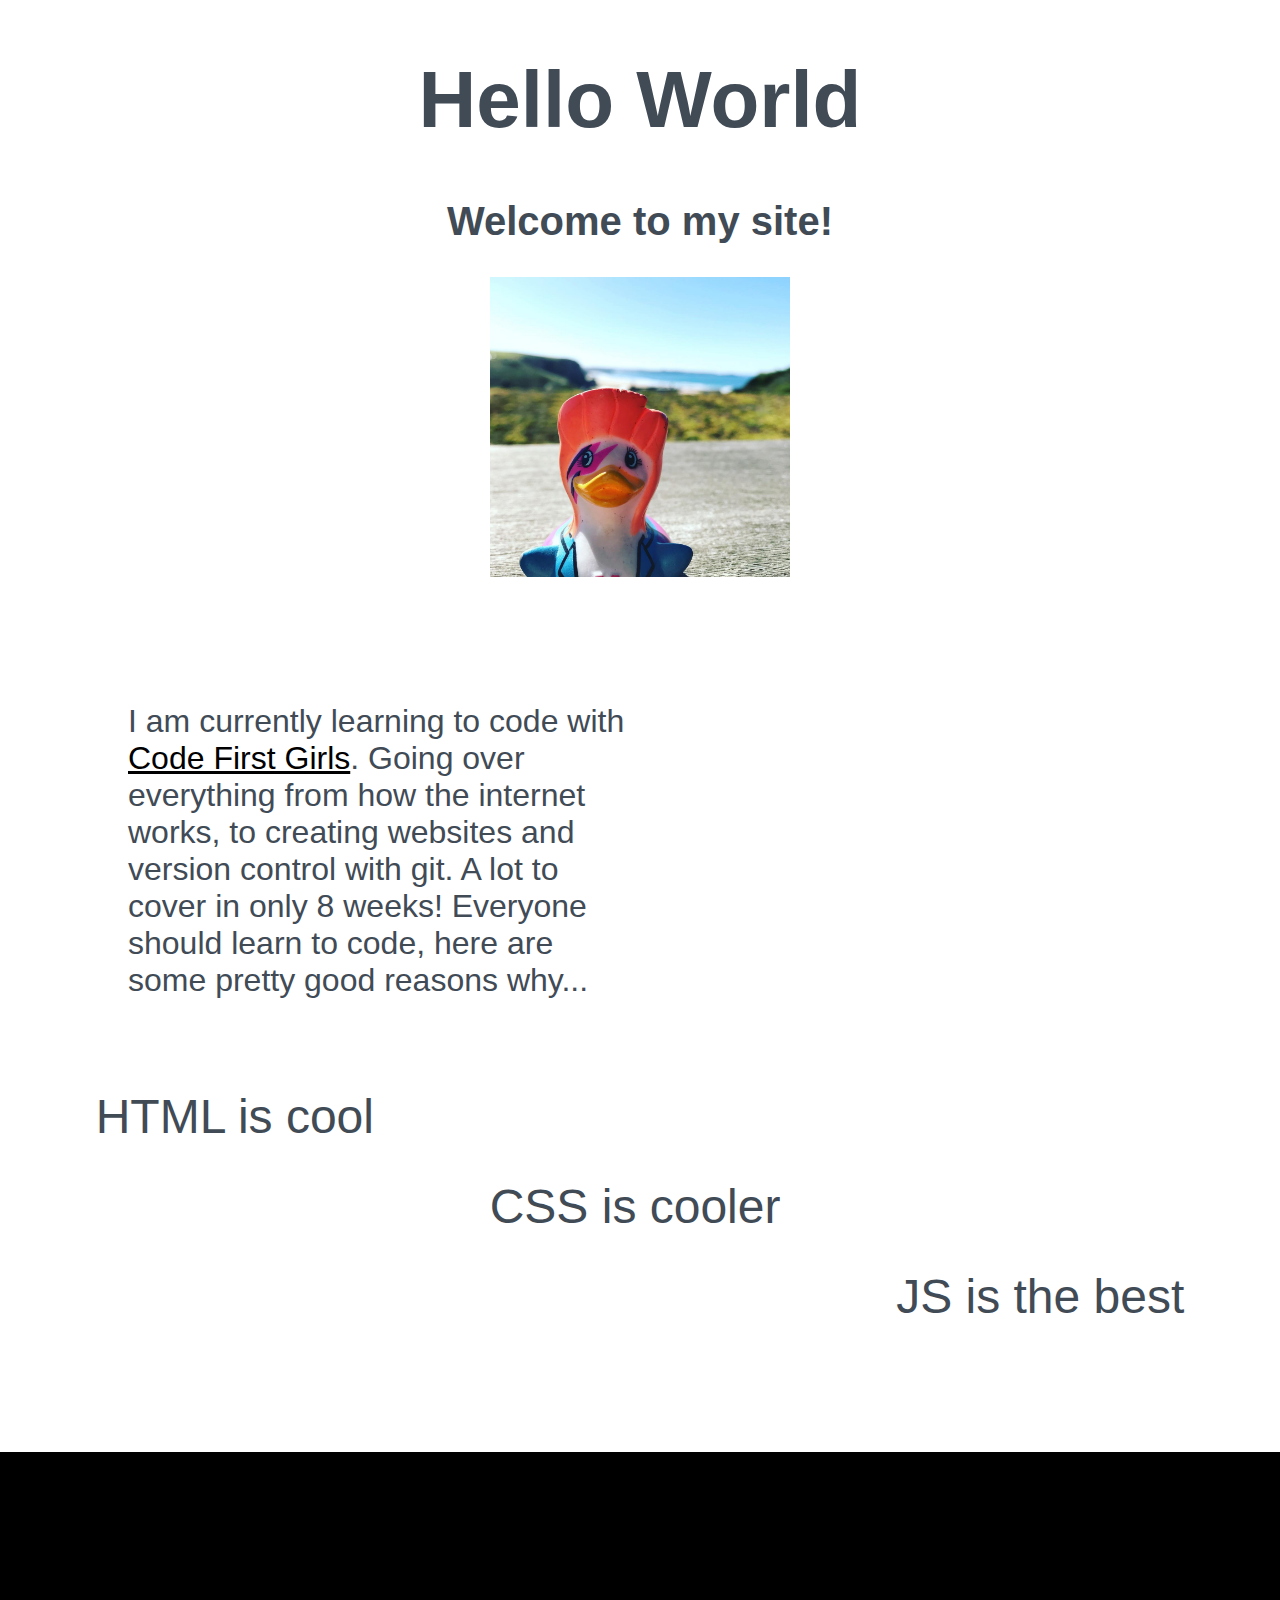
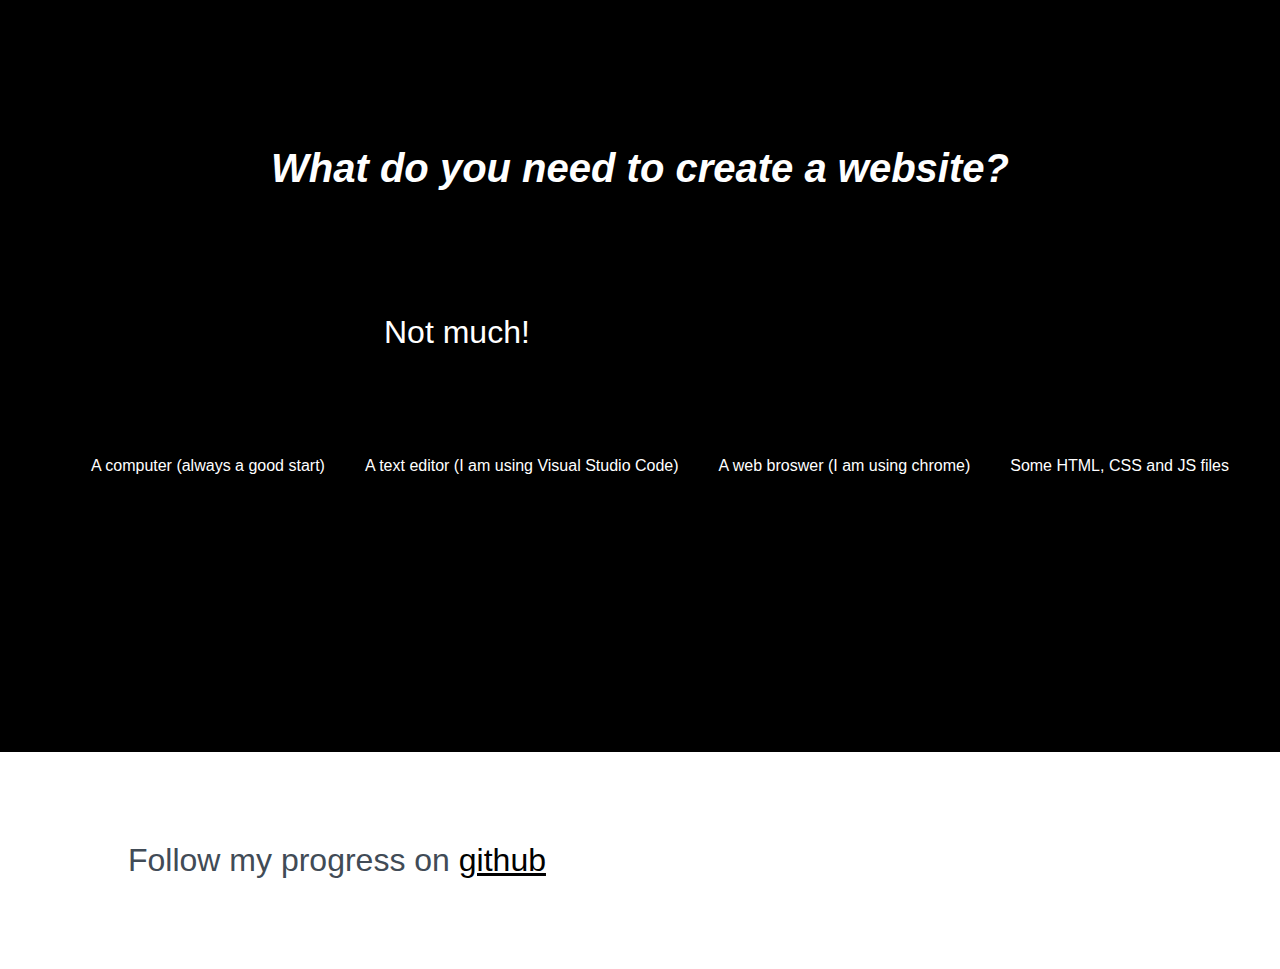
==== index.html @ 64db7e33 "initial comit 2" ====
<!DOCTYPE html>
<html>
<head>
    <link rel="stylesheet" type="text/css" href="css/style.css">
       <title>Exercise 1</title>
</head>
<body>
    <div>
    <h1>Hello World</h1>
    <h2>Welcome to my site!</h2>

    <img src="duck.jpg" alt="A Duck" width="300px">
<br>
<br>
<p> I am currently learning to code with <a href=https://www.codefirstgirls.org.uk/>Code First Girls</a>. Going over everything from how the 
internet works, to creating websites and version control with git. A lot to cover in only 8 weeks!
Everyone should learn to code, here are some pretty good reasons why...</p>

<ol>
    <li>HTML is cool</li>
    <li id="lower"> CSS is cooler</li>
    <li id="lowest"> JS is the best</li>
</ol>
</div>
<div class="contrast">
<h2><em>What do you need to create a website?</em></h2>

<p>Not much!</p>
<ul>
    <li>A computer (always a good start)</li>
    <li>A text editor (I am using Visual Studio Code)</li>
    <li>A web broswer (I am using chrome)</li>
    <li>Some HTML, CSS and JS files</li>
</ul>
</div>
<p>Follow my progress on <a href=https://github.com/>github</a></p>
</body>
</html>
---- css/style.css ----
body{
    color:rgb(65, 75, 86);
    font-family:arial;
    margin:0px;
}
div{
    min-height:100vh;
    width:100vw;
}
h1,h2{
    text-align:center;
}
h1{
    font-size:5em
}
h2{
    font-size:2.5em
}
img{
    display: flex;
    margin: 0 auto;
    padding: 20px
    border-radius: 130px;
}
p{
    width:40%;
    margin: 10vh 10vw;
    font-size:2em;
}
a{
    color:rgb(0, 0, 0);
}
ol{
    list-style:none;
    padding:0;
    margin-bottom:10%;
    font-size:3em;
    display: flex;
    justify-content: space-evenly;
}
li#lower{
    margin-top: 7%;
}
li#lowest{
    margin-top:14%
}
div.contrast{
    background-color:rgb(0,0,0);
    color: rgb(255,255,255);
    display: flex;
    justify-content: center;
    align-items: center;
    flex-direction:column;
}
ul{
    list-style:none;
    display:flex
}
 li {
    margin: 0 20px;
    transition: 0.6s ease;
 }
 li:hover{
     font-size:1.2em;
     transition: 0.6s ease;
 }
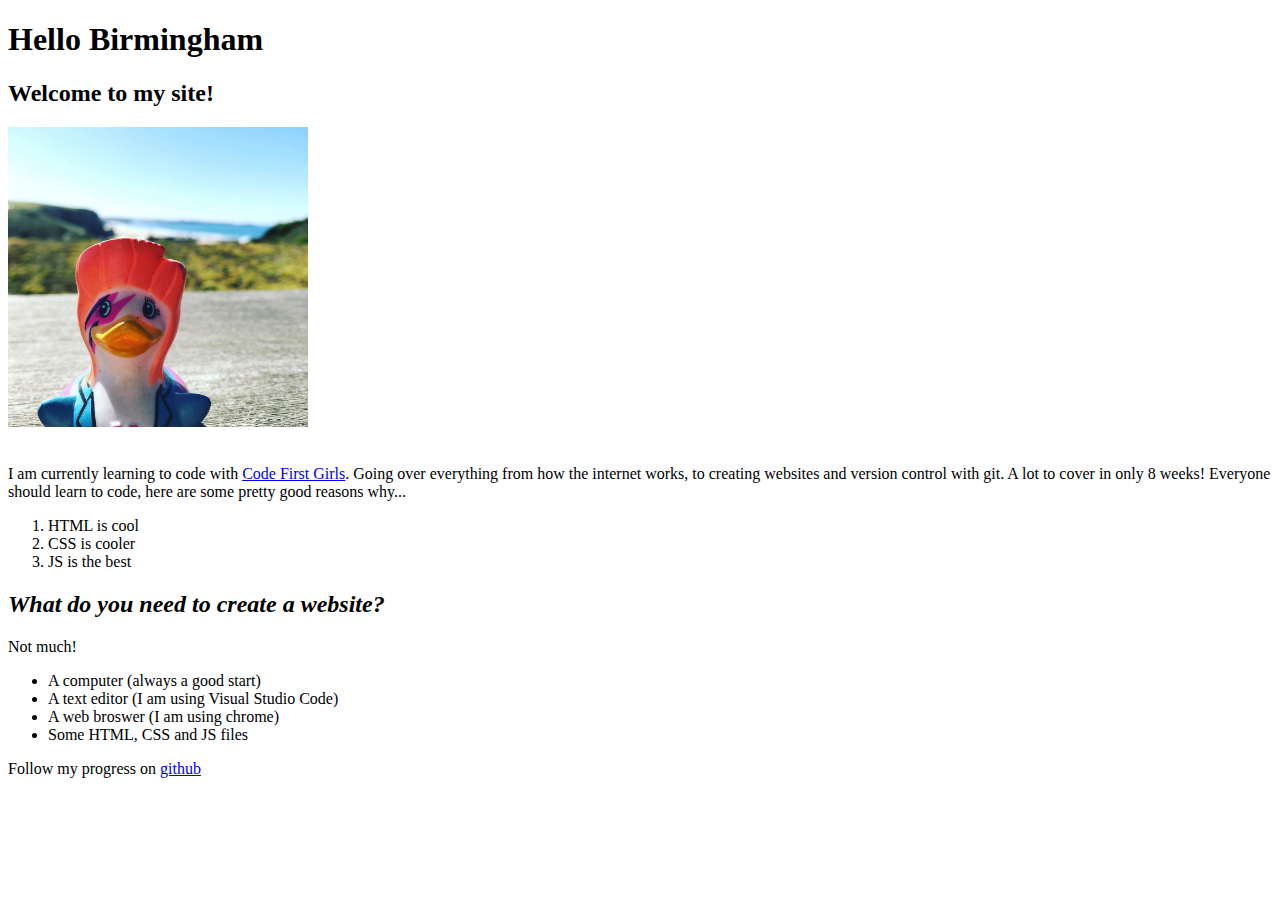
==== commit 52096519: "Commit 3" ====
--- a/index.html
+++ b/index.html
@@ -1,12 +1,12 @@
 <!DOCTYPE html>
 <html>
 <head>
-    <link rel="stylesheet" type="text/css" href="css/style.css">
+    <link rel="stylesheet" type="text/css" href="css/style.csss">
        <title>Exercise 1</title>
 </head>
 <body>
     <div>
-    <h1>Hello World</h1>
+    <h1>Hello Birmingham</h1>
     <h2>Welcome to my site!</h2>
 
     <img src="duck.jpg" alt="A Duck" width="300px">
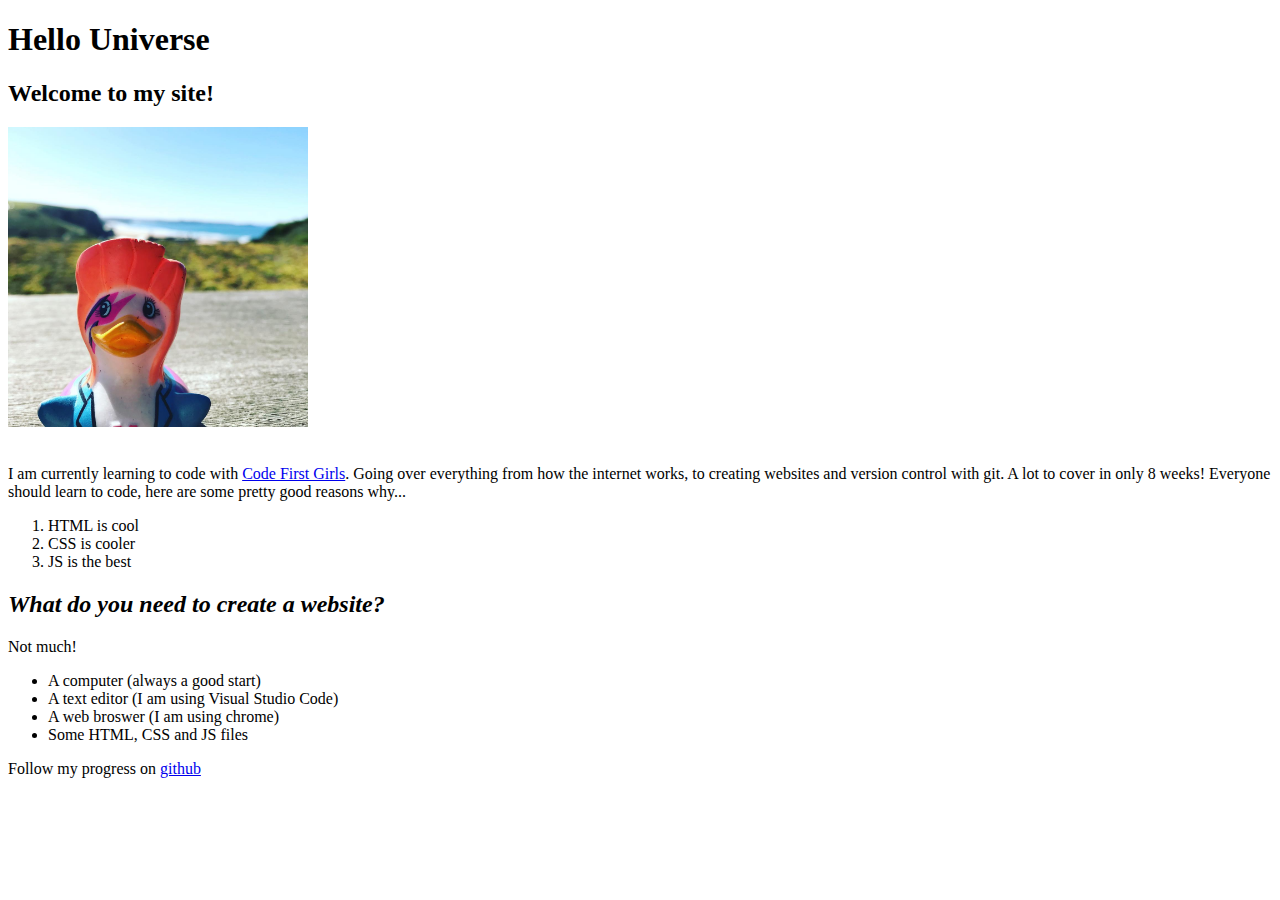
==== commit 680e1392: "Commit 4" ====
--- a/index.html
+++ b/index.html
@@ -6,7 +6,7 @@
 </head>
 <body>
     <div>
-    <h1>Hello Birmingham</h1>
+    <h1>Hello Universe</h1>
     <h2>Welcome to my site!</h2>
 
     <img src="duck.jpg" alt="A Duck" width="300px">
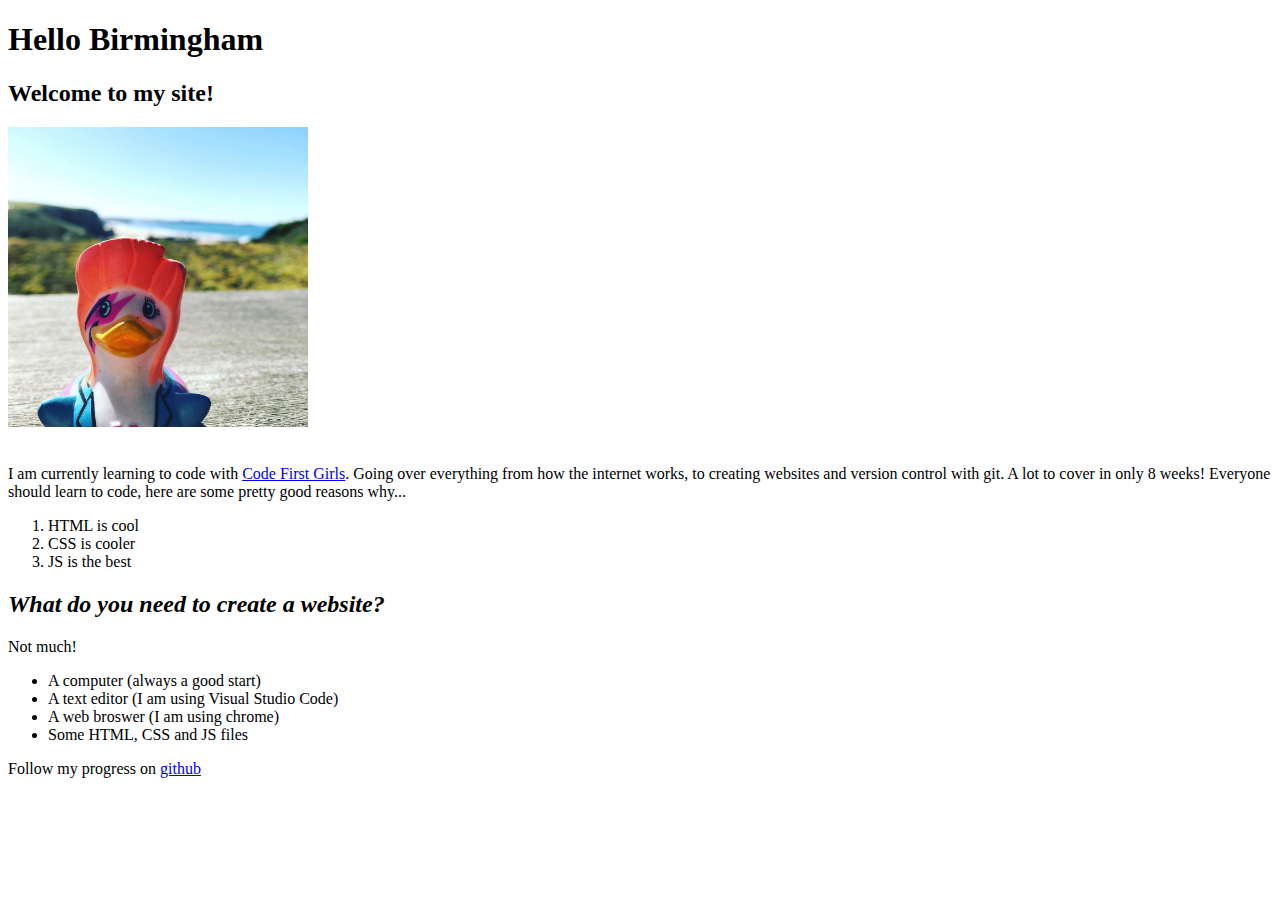
==== commit 0d19894c: "Revert "Commit 4"" ====
--- a/index.html
+++ b/index.html
@@ -6,7 +6,7 @@
 </head>
 <body>
     <div>
-    <h1>Hello Universe</h1>
+    <h1>Hello Birmingham</h1>
     <h2>Welcome to my site!</h2>
 
     <img src="duck.jpg" alt="A Duck" width="300px">
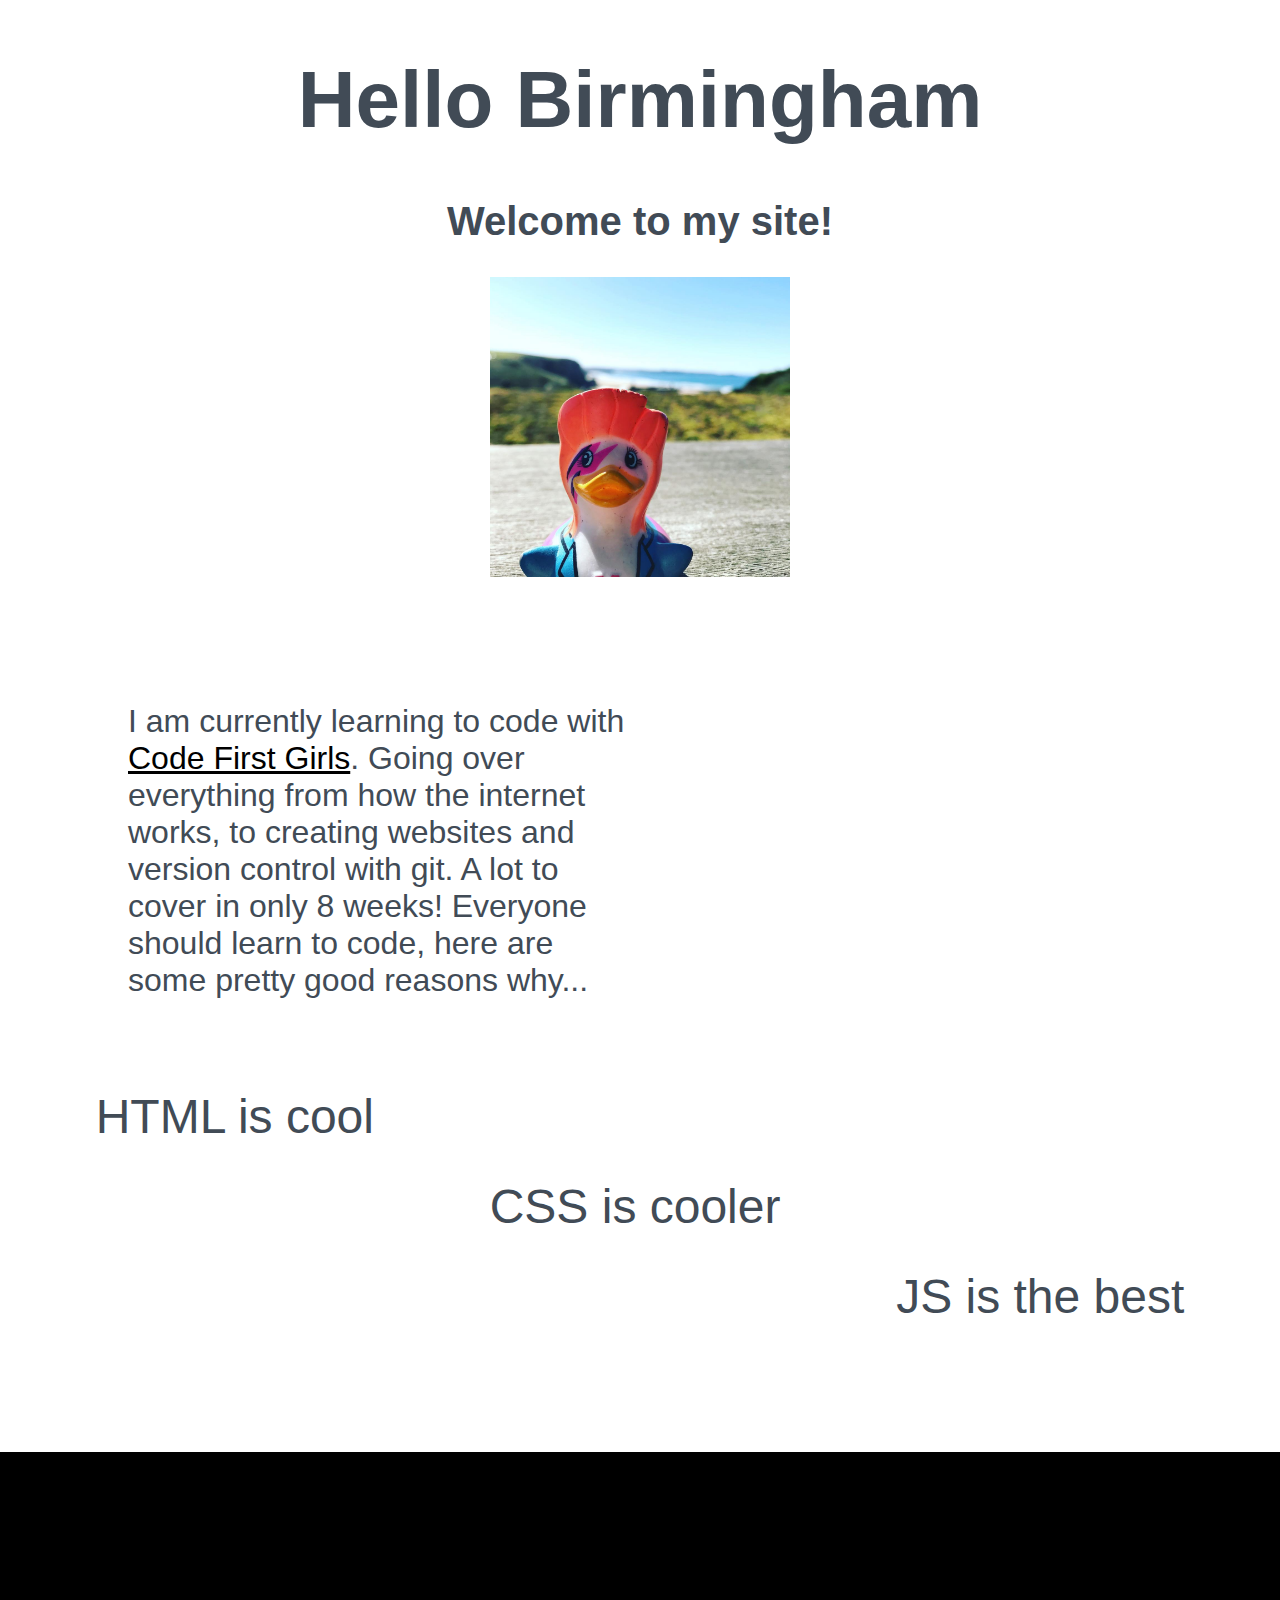
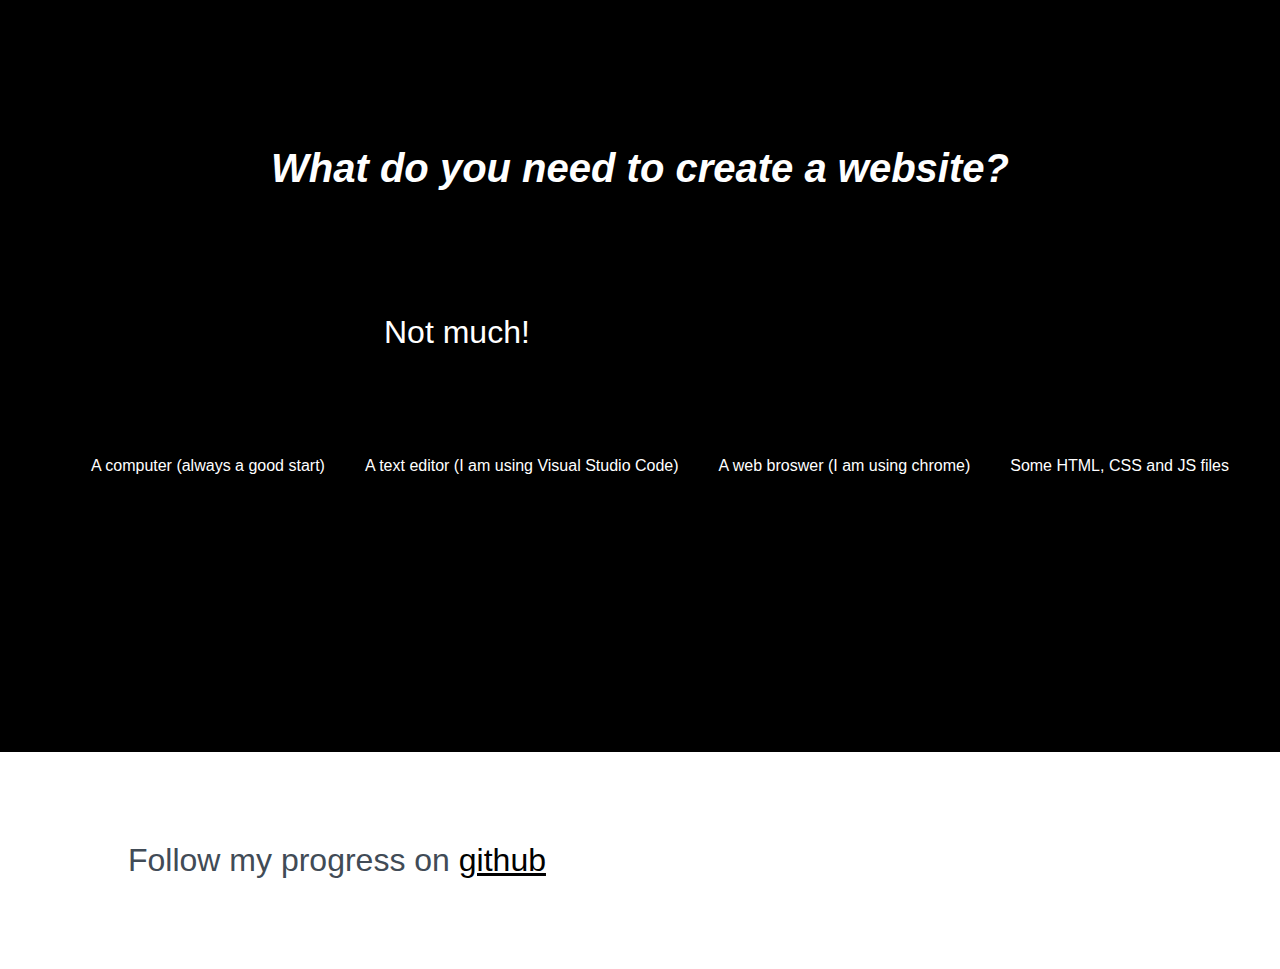
==== commit 46a20673: "CSS linked correctly to html" ====
--- a/index.html
+++ b/index.html
@@ -1,7 +1,7 @@
 <!DOCTYPE html>
 <html>
 <head>
-    <link rel="stylesheet" type="text/css" href="css/style.csss">
+    <link rel="stylesheet" type="text/css" href="css/style.css">
        <title>Exercise 1</title>
 </head>
 <body>
--- a/css/style.css
+++ b/css/style.css
@@ -0,0 +1,66 @@
+body{
+    color:rgb(65, 75, 86);
+    font-family:arial;
+    margin:0px;
+}
+div{
+    min-height:100vh;
+    width:100vw;
+}
+h1,h2{
+    text-align:center;
+}
+h1{
+    font-size:5em
+}
+h2{
+    font-size:2.5em
+}
+img{
+    display: flex;
+    margin: 0 auto;
+    padding: 20px
+    border-radius: 130px;
+}
+p{
+    width:40%;
+    margin: 10vh 10vw;
+    font-size:2em;
+}
+a{
+    color:rgb(0, 0, 0);
+}
+ol{
+    list-style:none;
+    padding:0;
+    margin-bottom:10%;
+    font-size:3em;
+    display: flex;
+    justify-content: space-evenly;
+}
+li#lower{
+    margin-top: 7%;
+}
+li#lowest{
+    margin-top:14%
+}
+div.contrast{
+    background-color:rgb(0,0,0);
+    color: rgb(255,255,255);
+    display: flex;
+    justify-content: center;
+    align-items: center;
+    flex-direction:column;
+}
+ul{
+    list-style:none;
+    display:flex
+}
+ li {
+    margin: 0 20px;
+    transition: 0.6s ease;
+ }
+ li:hover{
+     font-size:1.2em;
+     transition: 0.6s ease;
+ }